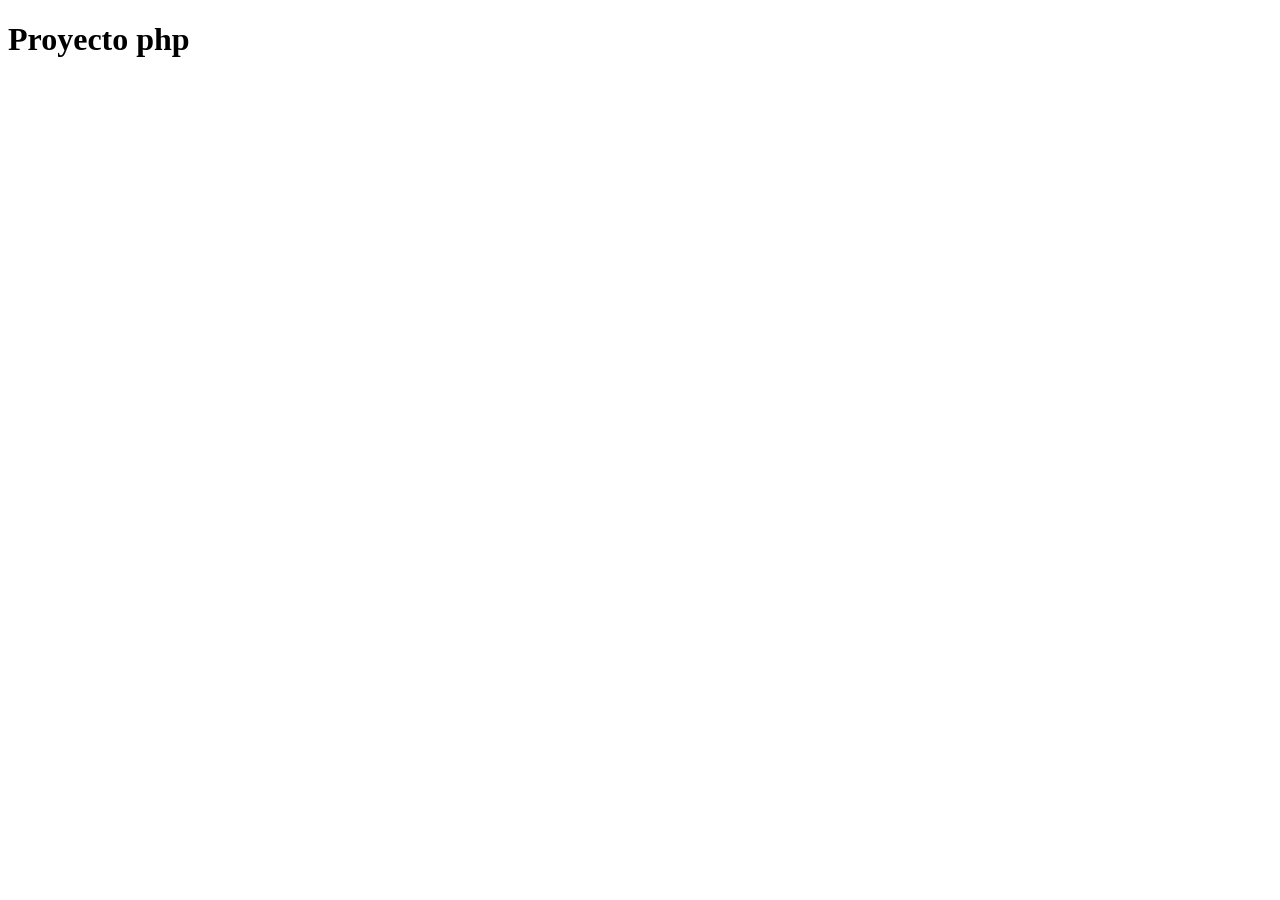
==== index.html @ 0bf5c603 "Mí primer commit" ====
<!DOCTYPE html>
<html lang="es">
<head>
    <meta charset="UTF-8">
    <meta name="viewport" content="width=device-width, initial-scale=1.0">
    <title>PROYECTO PHP</title>
</head>
<body>
    <h1>Proyecto php</h1>

</body>
</html>
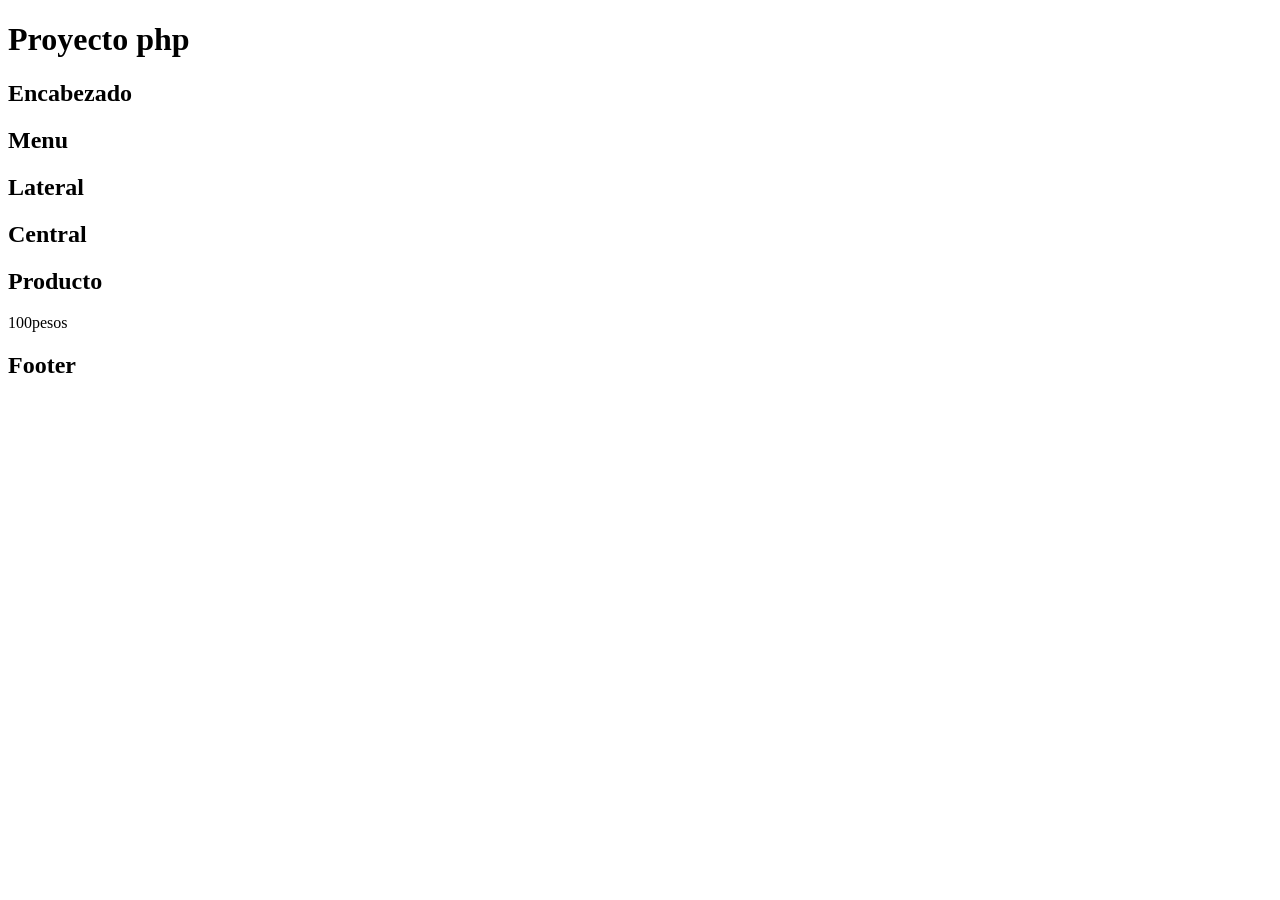
==== commit 5590f558: "Modificamos el index" ====
--- a/index.html
+++ b/index.html
@@ -8,5 +8,34 @@
 <body>
     <h1>Proyecto php</h1>
 
+        <div id="container">
+        <header id="header">
+        <h2>Encabezado</h2>
+        </header>
+
+        <nav id="menu">
+        <h2>Menu</h2>
+        </nav>
+
+        <div id="content">
+        <aside id="lateral">
+            <h2>Lateral</h2>
+        </aside>
+
+        <div id="central">
+        <h2>Central</h2>
+        <div class="product">
+         <h2>Producto</h2>
+         <p>100pesos</p>
+        </div>
+         
+        </div>
+
+        </div>
+    
+        </div>
+        <footer id="footer">
+        <h2>Footer</h2>
+        </footer>
 </body>
 </html>
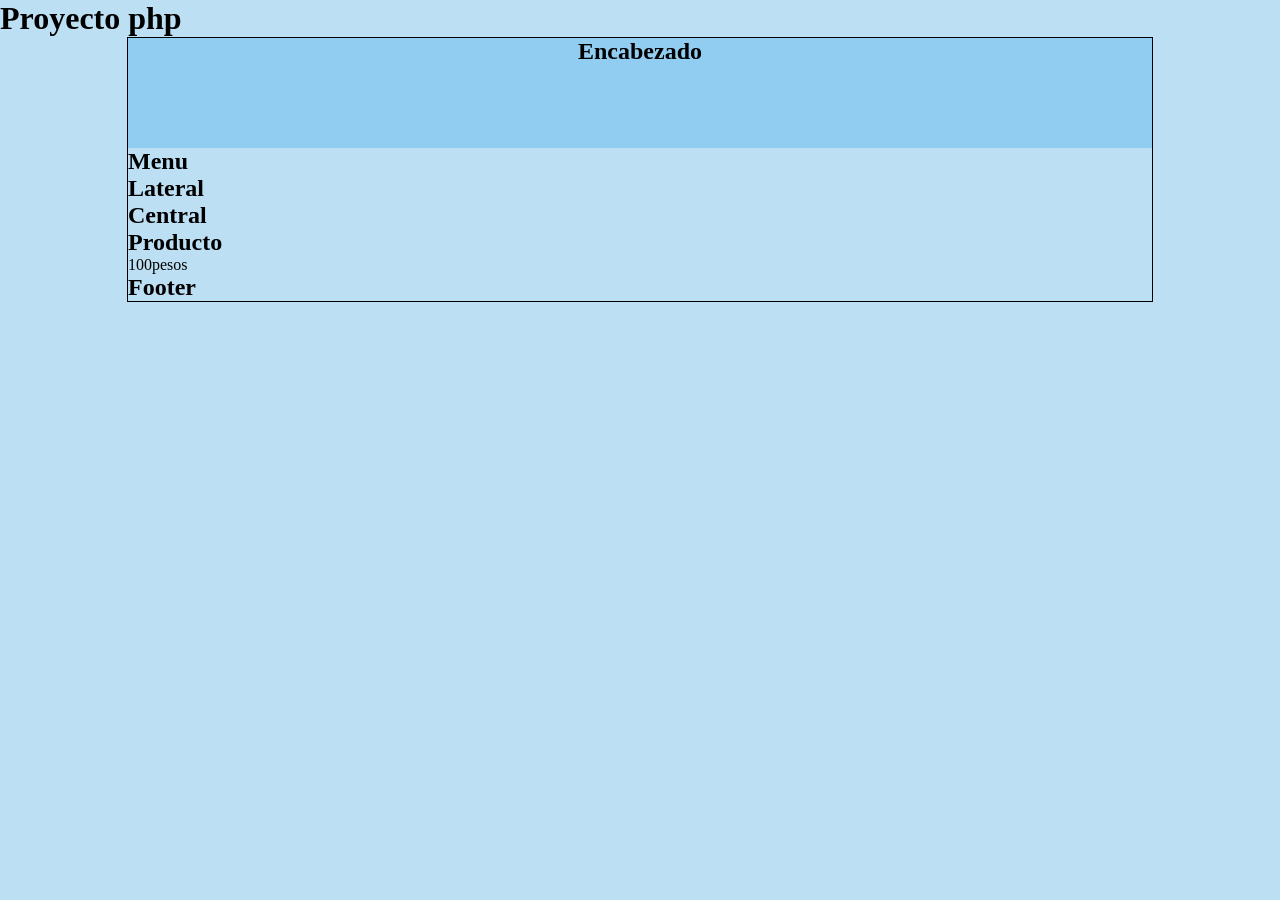
==== commit 9a3bd10d: "actualizacion del index y creacion del style.css" ====
--- a/index.html
+++ b/index.html
@@ -1,41 +1,40 @@
 <!DOCTYPE html>
 <html lang="es">
 <head>
-    <meta charset="UTF-8">
-    <meta name="viewport" content="width=device-width, initial-scale=1.0">
-    <title>PROYECTO PHP</title>
-</head>
-<body>
+     <meta charset="UTF-8">
+     <meta name="viewport" content="width=device-width, initial-scale=1.0">
+   <link href="style.css" rel="stylesheet">
+     <title>PROYECTO PHP</title>
+ </head>
+ <body>
     <h1>Proyecto php</h1>
 
-        <div id="container">
-        <header id="header">
-        <h2>Encabezado</h2>
-        </header>
+<div id="container">
+      <header id="header">
+          <h2>Encabezado</h2>
+     </header>
+     <nav id="menu">
+         <h2>Menu</h2>
+     </nav>
+     <div id="content">
+         <aside id="lateral">
+             <h2>Lateral</h2>
+         </aside>
+         <div id="central">
+            <h2>Central</h2>
+            <div class="product">
+                <h2>Producto</h2>
+                 <p>
+                  100pesos
+                </p>
+          </div>   
+    </div>
 
-        <nav id="menu">
-        <h2>Menu</h2>
-        </nav>
-
-        <div id="content">
-        <aside id="lateral">
-            <h2>Lateral</h2>
-        </aside>
-
-        <div id="central">
-        <h2>Central</h2>
-        <div class="product">
-         <h2>Producto</h2>
-         <p>100pesos</p>
-        </div>
-         
-        </div>
-
-        </div>
-    
-        </div>
-        <footer id="footer">
-        <h2>Footer</h2>
-        </footer>
+  </div>
+      <footer id="footer">
+          <h2>Footer</h2>
+      </footer>
+    </div>
+      
 </body>
 </html>
--- a/style.css
+++ b/style.css
@@ -0,0 +1,21 @@
+*{
+    margin:  0px;
+    padding: 0px;
+}
+body{
+    background-color: rgb(189, 223, 243);
+}
+
+#container{
+    width: 80%;
+    margin: 0px auto;
+    border: 1px solid black;
+}
+#header{
+    height: 110px;
+    background-color: rgb(145, 205, 240);
+    color: black;
+    text-align: center;
+    line-height: 100pxgit ;
+
+}
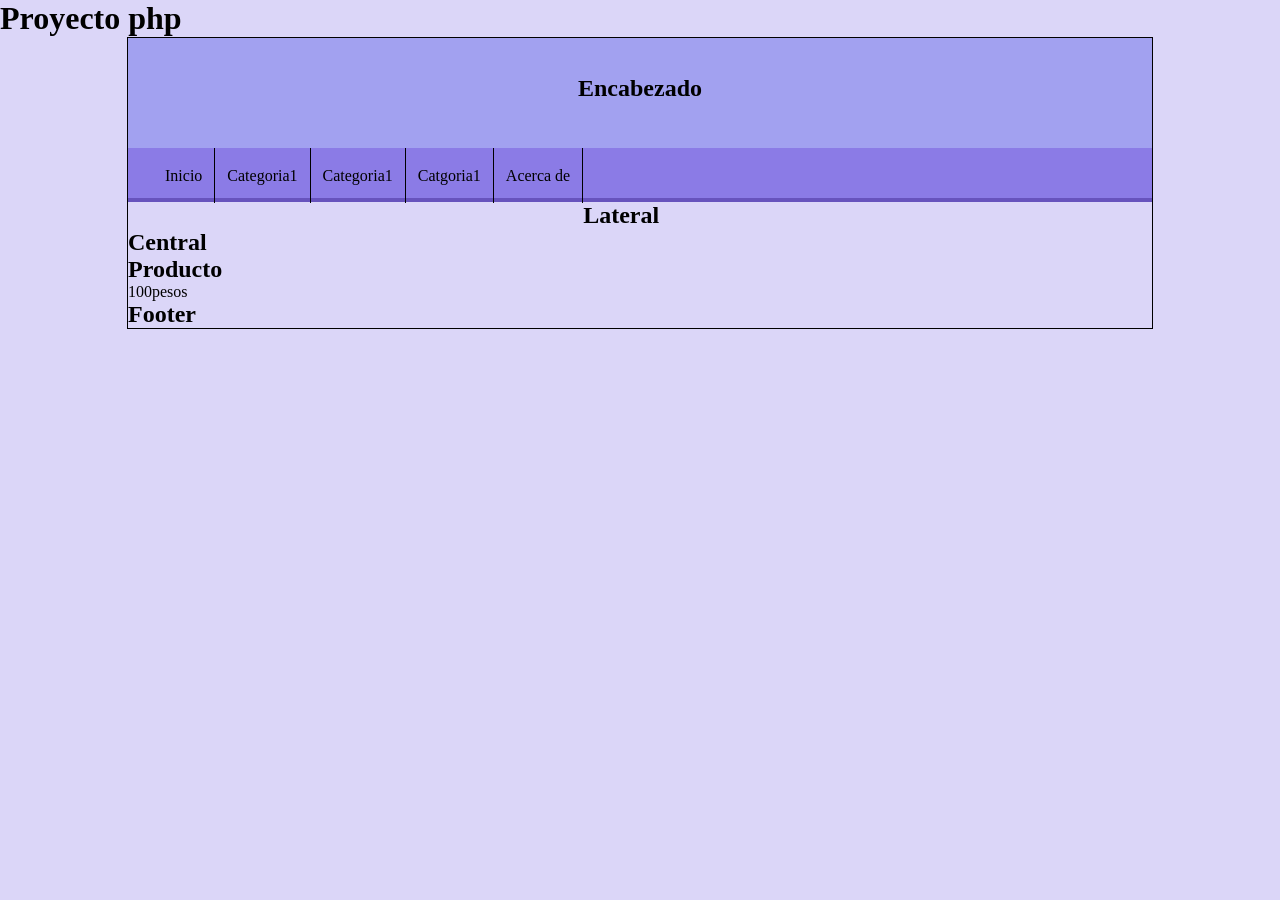
==== commit e611f60d: "creacion del encabezado y del formato para menu" ====
--- a/index.html
+++ b/index.html
@@ -6,7 +6,7 @@
    <link href="style.css" rel="stylesheet">
      <title>PROYECTO PHP</title>
  </head>
- <body>
+<body>
     <h1>Proyecto php</h1>
 
 <div id="container">
@@ -14,7 +14,23 @@
           <h2>Encabezado</h2>
      </header>
      <nav id="menu">
-         <h2>Menu</h2>
+        <ul>
+          <li>
+           <a href="#">Inicio</a>
+          </li>
+           <li>
+           <a href="#">Categoria1</a>
+          </li>
+           <li>
+           <a href="#">Categoria1</a>
+          </li>
+           <li>
+           <a href="#">Catgoria1</a>
+            <li>
+           <a href="#">Acerca de</a>
+          </li>
+          </li>
+        </ul>
      </nav>
      <div id="content">
          <aside id="lateral">
--- a/style.css
+++ b/style.css
@@ -3,7 +3,7 @@
     padding: 0px;
 }
 body{
-    background-color: rgb(189, 223, 243);
+    background-color: rgb(219, 214, 248);
 }
 
 #container{
@@ -13,9 +13,35 @@
 }
 #header{
     height: 110px;
-    background-color: rgb(145, 205, 240);
+    background-color: rgb(162, 161, 240);
     color: black;
     text-align: center;
-    line-height: 100pxgit ;
-
+    line-height: 100px;
+}
+#menu{
+    background-color: rgb(139, 123, 230);
+    color: black;
+    height: 50px;
+    border-bottom: 4px solid rgb(103, 83, 189);
+}
+#menu ul{
+    list-style: none;
+    text-decoration: none;
+    margin: 0px auto;
+    margin-left: 25px;
+}
+#menu ul li{
+    line-height: 55px;
+    float: left;
+    border-right: 1px solid black;
+}
+#menu a{
+    display: block;
+    color: black;
+    text-decoration: none;
+    padding-left:  12px; 
+    padding-right: 12px;
+}
+#menu a:hover{
+    background: rgb(207, 179, 243);
 }
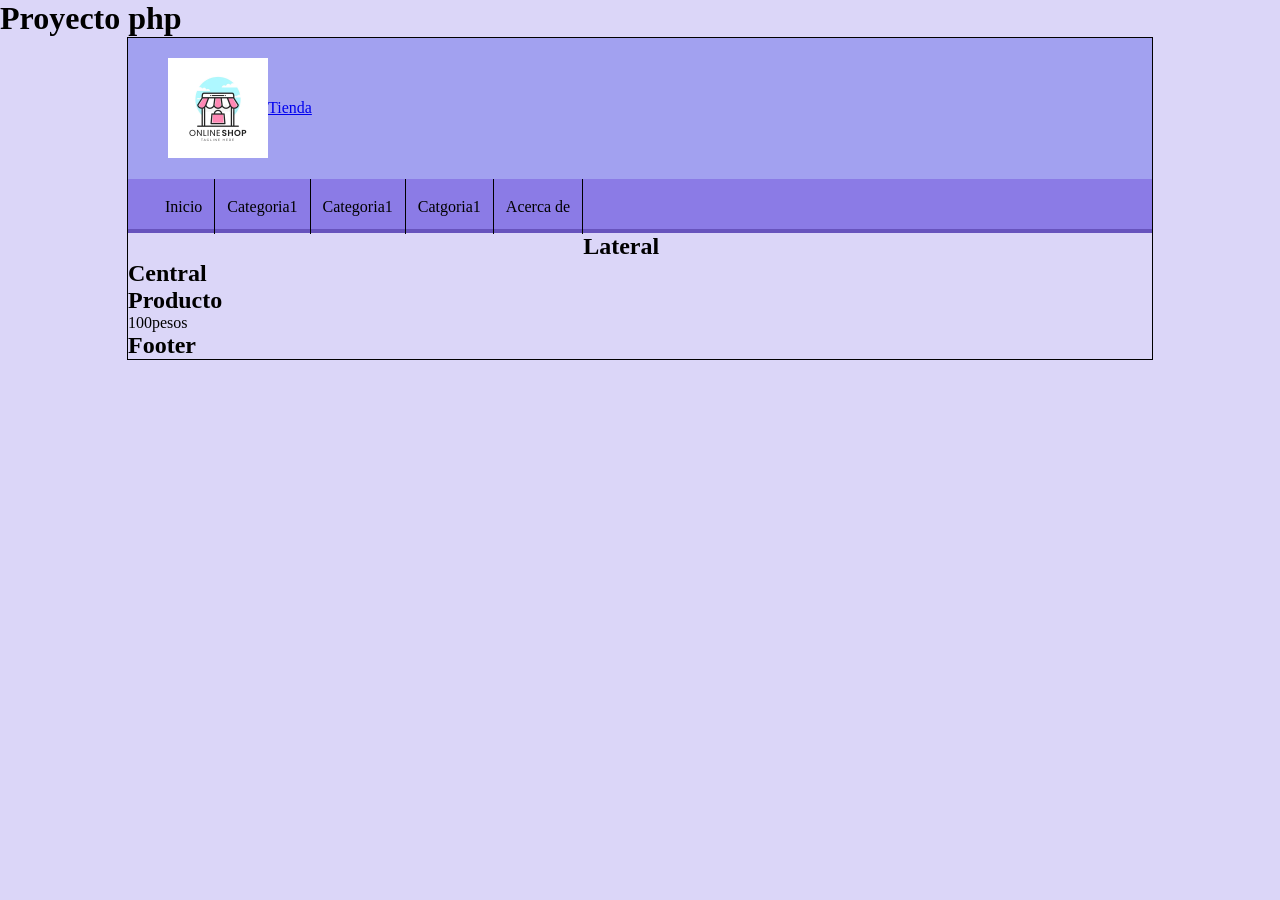
==== commit 1003cdea: "Css con logo" ====
--- a/index.html
+++ b/index.html
@@ -11,8 +11,12 @@
 
 <div id="container">
       <header id="header">
-          <h2>Encabezado</h2>
+          <div id="logo">
+            <img src="/img/logo..webp" alt="logo">
+            <a href="index.html">Tienda</a>
+          </div>
      </header>
+
      <nav id="menu">
         <ul>
           <li>
@@ -26,10 +30,10 @@
           </li>
            <li>
            <a href="#">Catgoria1</a>
-            <li>
+            </li><li>
            <a href="#">Acerca de</a>
           </li>
-          </li>
+          
         </ul>
      </nav>
      <div id="content">
--- a/style.css
+++ b/style.css
@@ -12,12 +12,25 @@
     border: 1px solid black;
 }
 #header{
-    height: 110px;
+    height: 141px;
     background-color: rgb(162, 161, 240);
     color: black;
     text-align: center;
     line-height: 100px;
+
 }
+
+#logo{
+    padding: 20px;
+    margin-left: 20px;
+    float: left;
+}
+
+#logo img{
+    float: left;
+    height: 100px;
+}
+
 #menu{
     background-color: rgb(139, 123, 230);
     color: black;
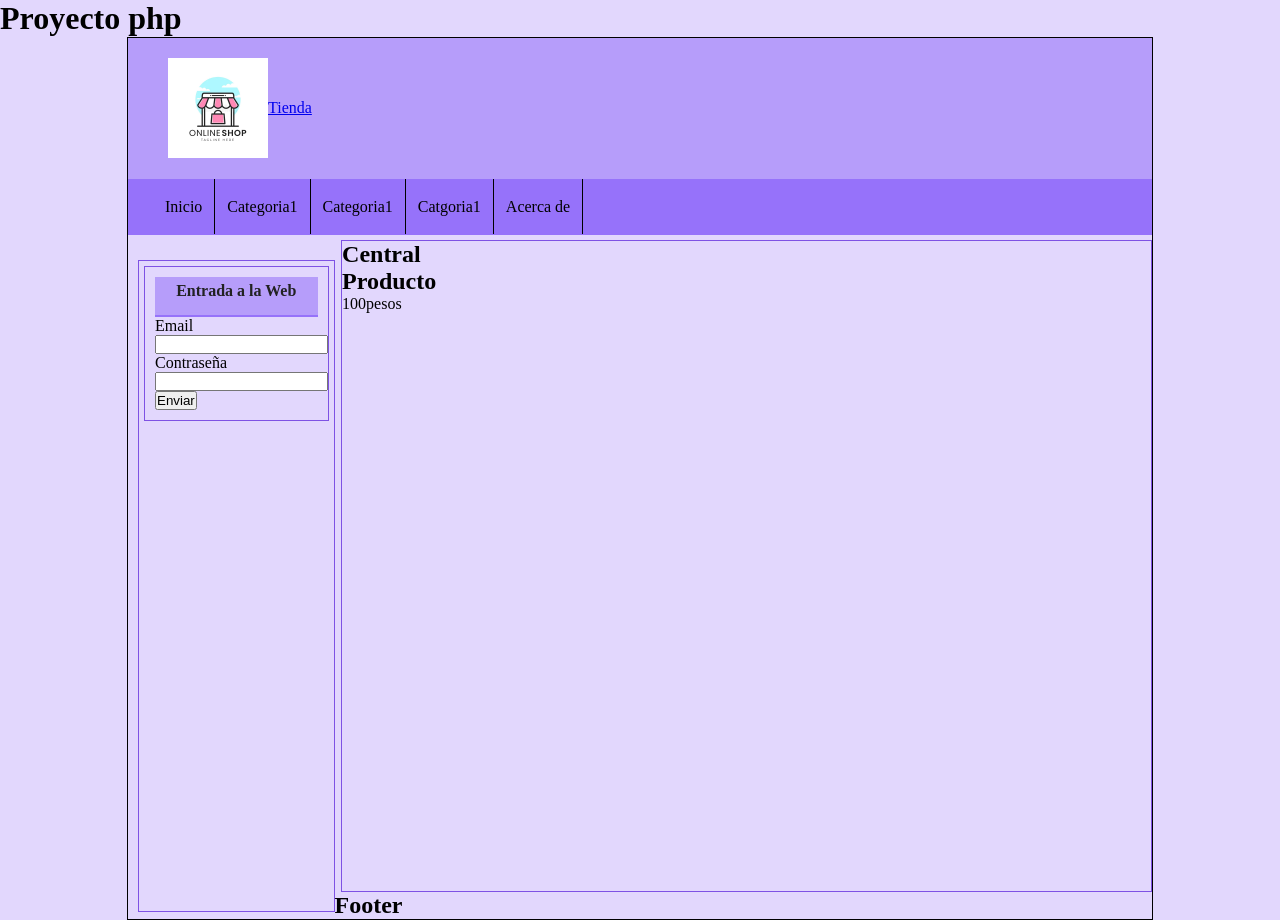
==== commit 2abfb7a7: "creacion formulario login en lateral" ====
--- a/index.html
+++ b/index.html
@@ -30,7 +30,8 @@
           </li>
            <li>
            <a href="#">Catgoria1</a>
-            </li><li>
+            </li>
+            <li>
            <a href="#">Acerca de</a>
           </li>
           
@@ -38,7 +39,25 @@
      </nav>
      <div id="content">
          <aside id="lateral">
-             <h2>Lateral</h2>
+          <div id="login" class="block_aside">
+            <h3>Entrada a la Web</h3>
+            <form action="#" method="post">
+              <label for="email">Email</label>
+              <input type="email" name="email">
+
+              <label for="password">Contraseña</label>
+              <input type="password" name="password">
+
+              <input type="submit" value="Enviar">
+
+            
+              
+            </form>
+
+          </div>
+        
+
+          
          </aside>
          <div id="central">
             <h2>Central</h2>
--- a/style.css
+++ b/style.css
@@ -2,22 +2,24 @@
     margin:  0px;
     padding: 0px;
 }
+
 body{
-    background-color: rgb(219, 214, 248);
+    background-color: rgb(226, 215, 253);
 }
 
 #container{
     width: 80%;
     margin: 0px auto;
-    border: 1px solid black;
+    border: 1px solid rgb(0, 0, 0);
+   
 }
+
 #header{
     height: 141px;
-    background-color: rgb(162, 161, 240);
+    background-color: rgb(182, 157, 250);
     color: black;
     text-align: center;
     line-height: 100px;
-
 }
 
 #logo{
@@ -32,10 +34,10 @@
 }
 
 #menu{
-    background-color: rgb(139, 123, 230);
+    background-color: rgb(150, 114, 250);
     color: black;
     height: 50px;
-    border-bottom: 4px solid rgb(103, 83, 189);
+    border-bottom: 6px solid rgb(150, 114, 250);
 }
 #menu ul{
     list-style: none;
@@ -43,11 +45,13 @@
     margin: 0px auto;
     margin-left: 25px;
 }
+
 #menu ul li{
     line-height: 55px;
     float: left;
     border-right: 1px solid black;
 }
+
 #menu a{
     display: block;
     color: black;
@@ -55,6 +59,53 @@
     padding-left:  12px; 
     padding-right: 12px;
 }
+
 #menu a:hover{
-    background: rgb(207, 179, 243);
-}+    background: rgb(226, 215, 253);
+}
+
+#content{
+    margin: 5px auto; 
+    background: rgb(0, 0, 0);
+}
+
+/*barra lateral*/
+#lateral{
+    width: 19%;
+    min-height: 650px;
+    border: 1px solid rgb(126, 82, 228);
+    float: left;
+    margin-top: 20px;
+    margin-left: 10px;
+
+}
+
+#lateral .block_aside{
+    display: block;
+    width: 82;
+    margin: 5px;
+    padding: 10px;
+    border: 1px solid rgb(126, 82, 228); 
+
+}
+
+#lateral h3{
+    font-display: block;
+    color: #222;
+    width: 100%;
+    text-align: center;
+    padding-top: 5px;
+    padding-bottom: 15px;
+    font-size: 16px;
+    font-weight: bold;
+    background: rgb(182, 157, 250);
+    border-bottom: 2px solid rgb(150, 114, 250);
+
+}
+
+#central{
+    width: 79%;
+    min-height: 650px;
+    float: right;
+    border: 1px solid rgb(126, 82, 228);
+}
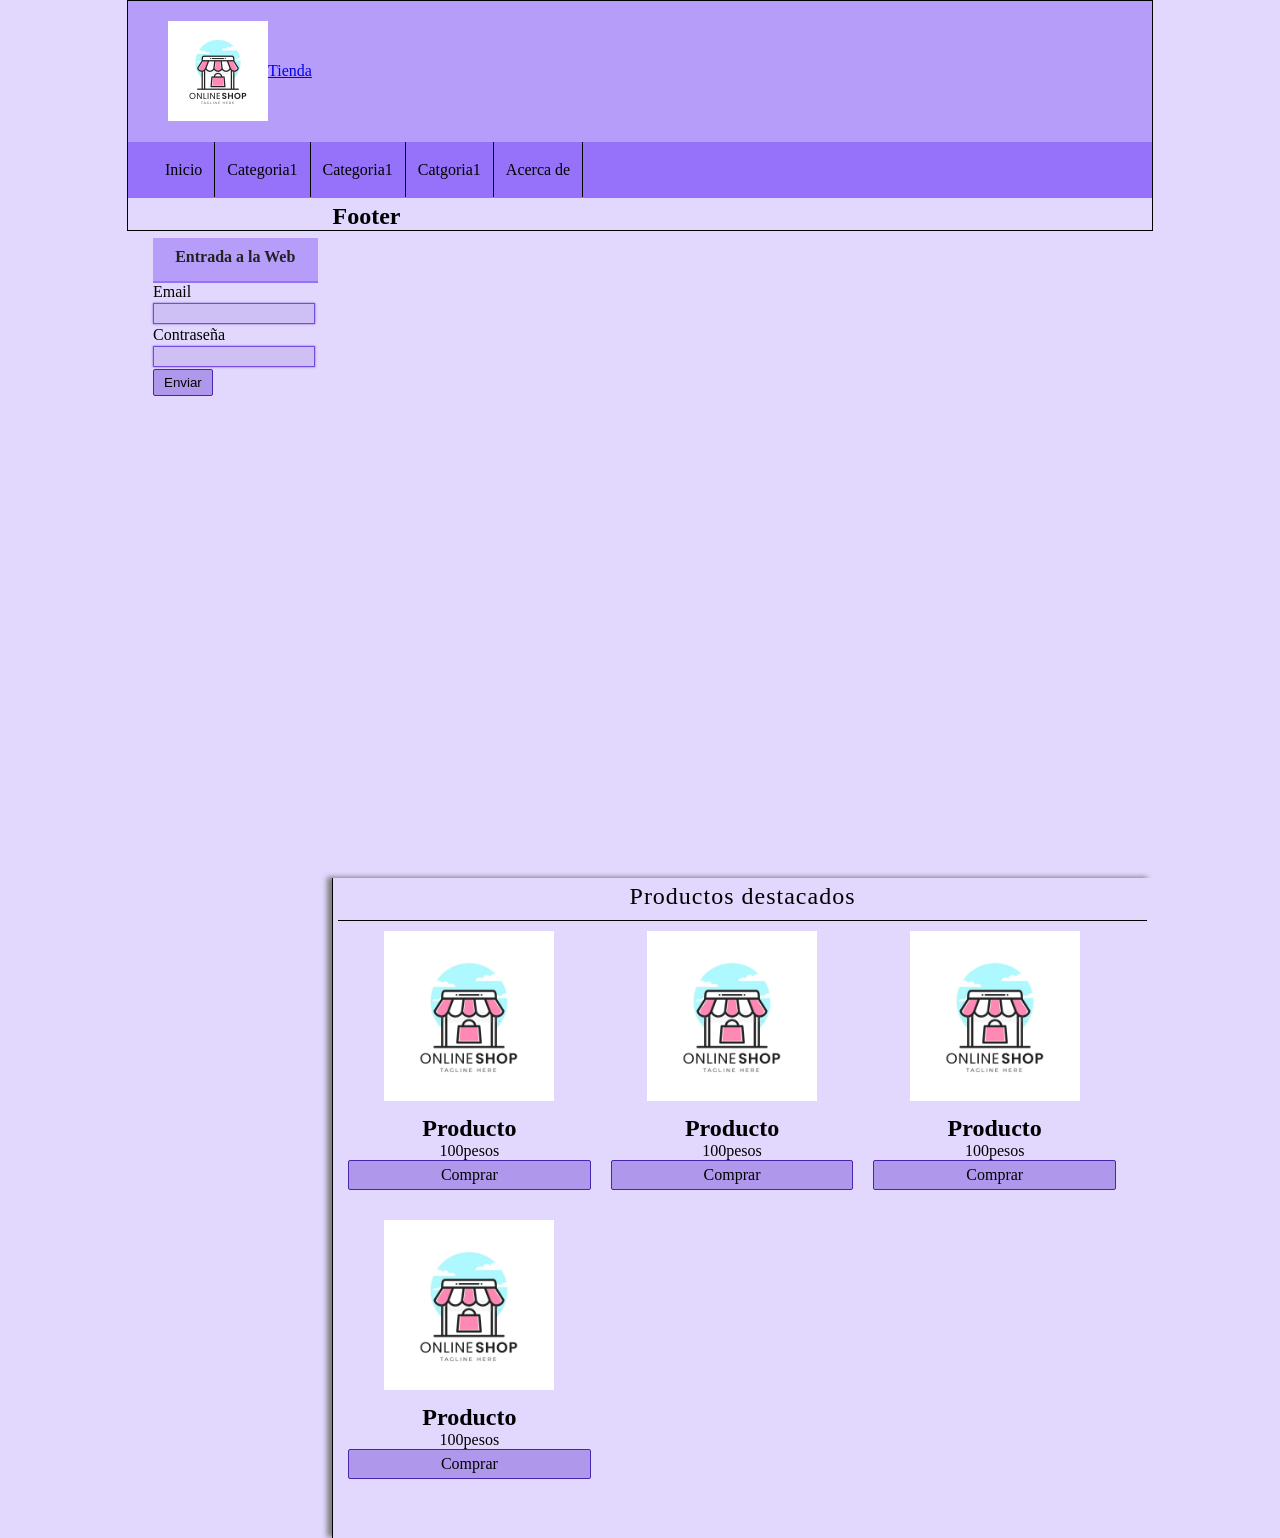
==== commit 91f1a675: "Arreglo de producto" ====
--- a/index.html
+++ b/index.html
@@ -7,12 +7,11 @@
      <title>PROYECTO PHP</title>
  </head>
 <body>
-    <h1>Proyecto php</h1>
 
 <div id="container">
       <header id="header">
           <div id="logo">
-            <img src="/img/logo..webp" alt="logo">
+            <img src="./img/logo..webp" alt="logo">
             <a href="index.html">Tienda</a>
           </div>
      </header>
@@ -60,13 +59,35 @@
           
          </aside>
          <div id="central">
-            <h2>Central</h2>
+            <h1>Productos destacados</h1>
             <div class="product">
+              <img src="./img/logo..webp" alt="">
                 <h2>Producto</h2>
-                 <p>
-                  100pesos
-                </p>
+                 <p>100pesos</p>
+                 <a href="#" class="button">Comprar</a>
           </div>   
+
+            <div class="product">
+              <img src="./img/logo..webp" alt="">
+                <h2>Producto</h2>
+                 <p>100pesos</p>
+                 <a href="#" class="button">Comprar</a>
+          </div> 
+
+            <div class="product">
+              <img src="./img/logo..webp" alt="">
+                <h2>Producto</h2>
+                 <p>100pesos</p>
+                 <a href="#" class="button">Comprar</a>
+          </div> 
+
+            <div class="product">
+              <img src="./img/logo..webp" alt="">
+                <h2>Producto</h2>
+                 <p>100pesos</p>
+                 <a href="#" class="button">Comprar</a>
+          </div> 
+
     </div>
 
   </div>
--- a/style.css
+++ b/style.css
@@ -73,39 +73,121 @@
 #lateral{
     width: 19%;
     min-height: 650px;
-    border: 1px solid rgb(126, 82, 228);
+    /* border: 1px solid rgb(126, 82, 228); */
     float: left;
     margin-top: 20px;
     margin-left: 10px;
 
 }
 
+
 #lateral .block_aside{
     display: block;
     width: 82;
     margin: 5px;
     padding: 10px;
-    border: 1px solid rgb(126, 82, 228); 
+    /* border: 1px solid rgb(126, 82, 228);  */
+}
 
-}
 
 #lateral h3{
     font-display: block;
     color: #222;
     width: 100%;
     text-align: center;
-    padding-top: 5px;
+    align-items: center;
+    padding-top: 10px;
     padding-bottom: 15px;
     font-size: 16px;
     font-weight: bold;
     background: rgb(182, 157, 250);
     border-bottom: 2px solid rgb(150, 114, 250);
+}
+
+
+input[type="text"],
+input[type="password"],
+input[type="email"]{
+    display: block;
+    width: 95%;
+    margin-top: 2px;
+    margin-bottom: 2px;
+    border: 1px solid rgb(116, 77, 224); 
+    box-shadow: 0px 0px 2px rgb(124, 93, 207);
+    background: rgb(206, 192, 245);
+    padding: 2px;
+    color: rgb(0, 0, 0);
+    transition: all 300ms;
+}
+
+
+input[type="text"]:focus,
+input[type="password"]:focus,
+input[type="email"]:focus{
+    border: 1px solid rgb(67, 15, 209);
+    color: black;
+}
+
+
+input[type="submit"],
+input[type="button"],
+.button{
+    display: block;
+    border-radius: 2px;
+    padding: 5px;
+    padding-left: 10px;
+    padding-right: 10px;
+    background:  rgb(175, 152, 236);
+    color: black;
+    border: 1px solid rgb(73, 36, 173);
+    cursor: pointer;
 
 }
+
+
 
 #central{
     width: 79%;
     min-height: 650px;
     float: right;
-    border: 1px solid rgb(126, 82, 228);
+    /* border: 1px solid rgb(126, 82, 228); */
+    border-left: 1px solid black;
+    box-shadow: -5px -1px 5px gray;
+    padding: 5px;
+    margin-top:5px;
 }
+
+#central h1{
+    font-size: 24px;
+    font-weight: normal;
+    letter-spacing: 1px;
+    text-align: center;
+    border-bottom: 1px solid black;
+    margin-bottom: 10px;
+    padding: 10px;
+    padding-top: 0px;
+}
+
+.product{
+    width: 30%;
+    float: left;
+    margin-left: 10px;
+    margin-right: 10px;
+    margin-bottom: 30px;
+    text-align: center;
+}
+
+
+.product img{
+    height: 170px;
+    margin-bottom: 10px;
+}
+
+.product a{
+    color: black;
+    text-decoration: none;
+}
+
+.product a:hover{
+    color: white;
+}
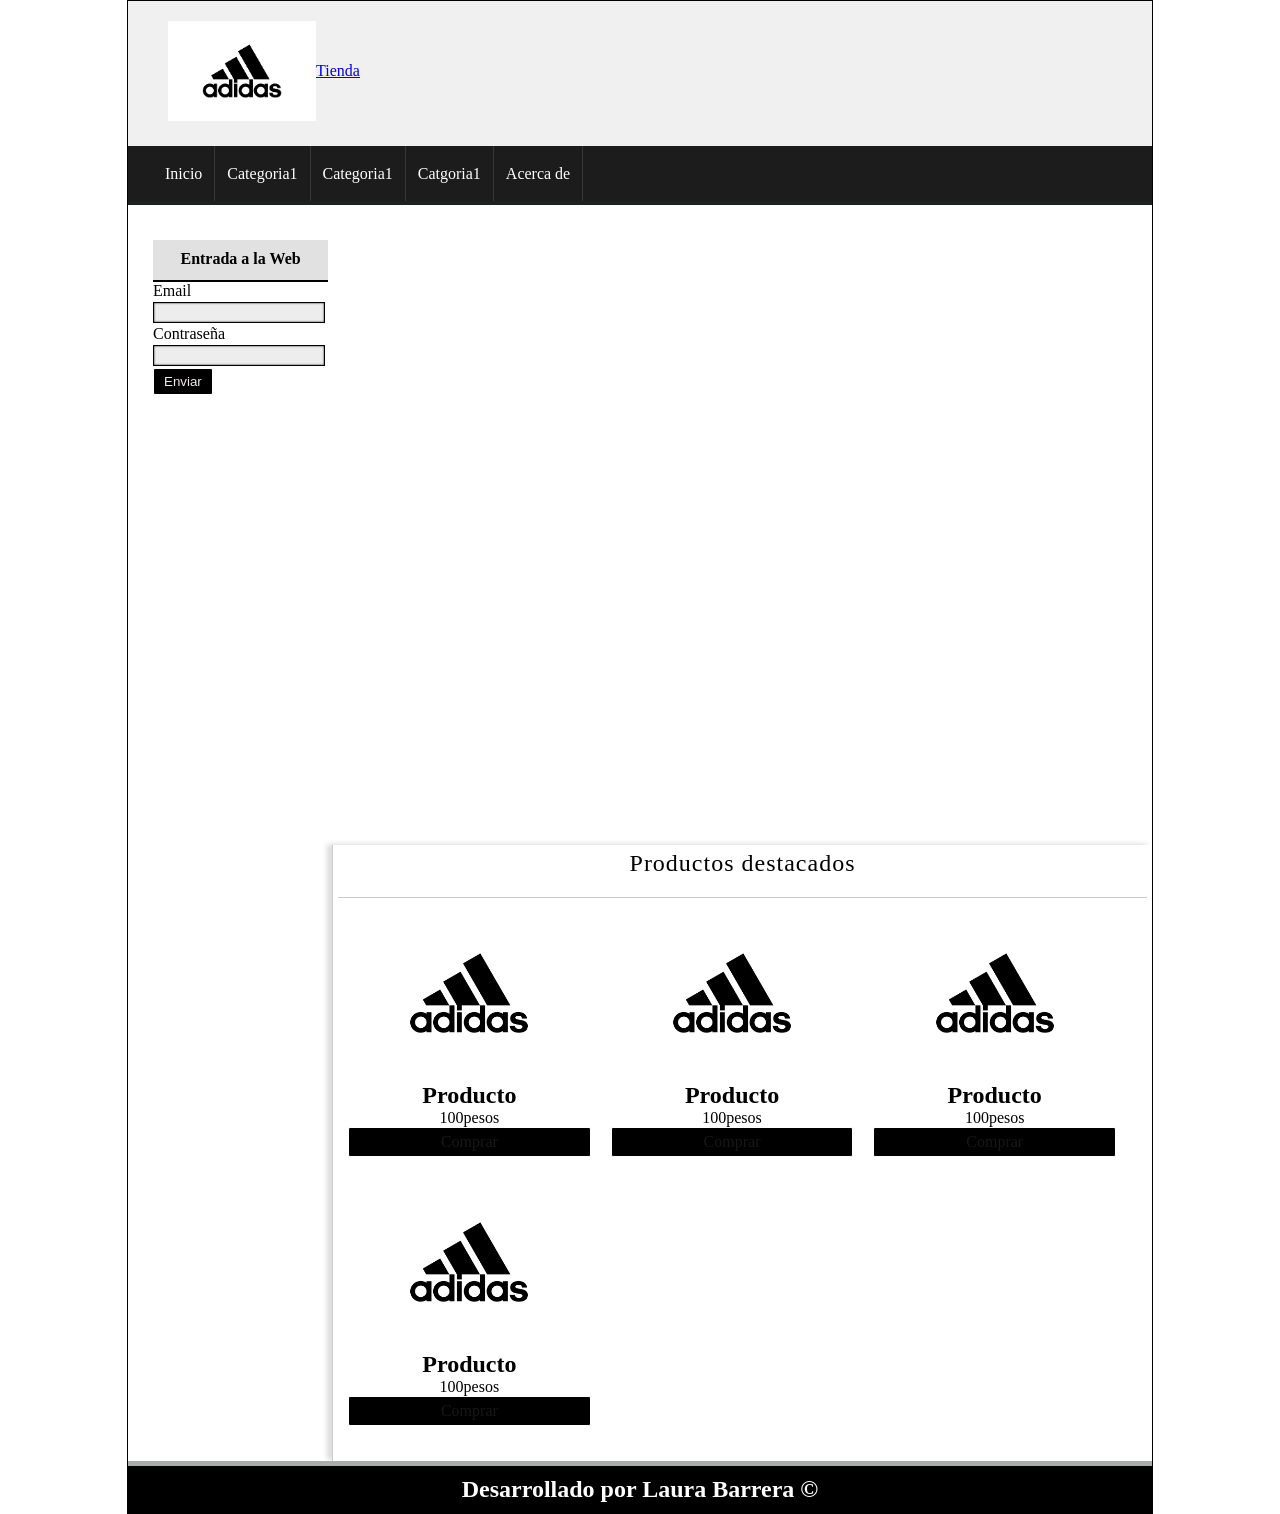
==== commit d9b8f3b5: "Creacion de base de datos" ====
--- a/index.html
+++ b/index.html
@@ -11,7 +11,7 @@
 <div id="container">
       <header id="header">
           <div id="logo">
-            <img src="./img/logo..webp" alt="logo">
+            <img src="./img/black-logo-adidas.webp" alt="logo">
             <a href="index.html">Tienda</a>
           </div>
      </header>
@@ -38,63 +38,60 @@
      </nav>
      <div id="content">
          <aside id="lateral">
-          <div id="login" class="block_aside">
+          <div class="block_aside" id="login">
             <h3>Entrada a la Web</h3>
+
             <form action="#" method="post">
+
               <label for="email">Email</label>
-              <input type="email" name="email">
+              <input name="email" type="email">
 
               <label for="password">Contraseña</label>
-              <input type="password" name="password">
+              <input name="password" type="password">
 
               <input type="submit" value="Enviar">
-
-            
-              
             </form>
 
           </div>
-        
-
-          
          </aside>
          <div id="central">
             <h1>Productos destacados</h1>
             <div class="product">
-              <img src="./img/logo..webp" alt="">
+              <img src="./img/black-logo-adidas.webp" alt>
                 <h2>Producto</h2>
                  <p>100pesos</p>
-                 <a href="#" class="button">Comprar</a>
+                 <a class="button" href="#">Comprar</a>
           </div>   
 
-            <div class="product">
-              <img src="./img/logo..webp" alt="">
+           <div class="product">
+              <img src="./img/black-logo-adidas.webp" alt>
                 <h2>Producto</h2>
                  <p>100pesos</p>
-                 <a href="#" class="button">Comprar</a>
-          </div> 
+                 <a class="button" href="#">Comprar</a>
+          </div>  
 
-            <div class="product">
-              <img src="./img/logo..webp" alt="">
+           <div class="product">
+              <img src="./img/black-logo-adidas.webp" alt>
                 <h2>Producto</h2>
                  <p>100pesos</p>
-                 <a href="#" class="button">Comprar</a>
-          </div> 
+                 <a class="button" href="#">Comprar</a>
+          </div>  
 
-            <div class="product">
-              <img src="./img/logo..webp" alt="">
+           <div class="product">
+              <img src="./img/black-logo-adidas.webp" alt>
                 <h2>Producto</h2>
                  <p>100pesos</p>
-                 <a href="#" class="button">Comprar</a>
-          </div> 
+                 <a class="button" href="#">Comprar</a>
+          </div>  
 
     </div>
 
   </div>
+
       <footer id="footer">
-          <h2>Footer</h2>
+          <h2>Desarrollado por Laura Barrera &copy; </h2>
       </footer>
-    </div>
+</div>
       
 </body>
 </html>
--- a/style.css
+++ b/style.css
@@ -1,23 +1,24 @@
 *{
-    margin:  0px;
+    margin: 0px;
     padding: 0px;
 }
 
 body{
-    background-color: rgb(226, 215, 253);
+
+    background-color: rgb(255, 255, 255);
 }
 
 #container{
     width: 80%;
     margin: 0px auto;
-    border: 1px solid rgb(0, 0, 0);
-   
+    border: 1px solid black;
+    background: rgb(29, 28, 28);
 }
 
 #header{
-    height: 141px;
-    background-color: rgb(182, 157, 250);
-    color: black;
+    height: 145px;
+    background-color: #F0F0F0;
+    color: rgb(24, 24, 24);
     text-align: center;
     line-height: 100px;
 }
@@ -33,12 +34,15 @@
     height: 100px;
 }
 
+
 #menu{
-    background-color: rgb(150, 114, 250);
-    color: black;
-    height: 50px;
-    border-bottom: 6px solid rgb(150, 114, 250);
-}
+    clear:both;
+    background-color: #2222;
+    color: white;
+    height: 55px;
+    border-bottom: 4px solid #1f2020;
+}
+
 #menu ul{
     list-style: none;
     text-decoration: none;
@@ -49,61 +53,58 @@
 #menu ul li{
     line-height: 55px;
     float: left;
-    border-right: 1px solid black;
+    border-right: 1px solid #363636;
 }
 
 #menu a{
     display: block;
-    color: black;
+    color: white;
     text-decoration: none;
-    padding-left:  12px; 
+    padding-left: 12px;
     padding-right: 12px;
 }
 
 #menu a:hover{
-    background: rgb(226, 215, 253);
+    background: #717272;
 }
 
 #content{
-    margin: 5px auto; 
-    background: rgb(0, 0, 0);
-}
-
-/*barra lateral*/
+    margin: 0px auto;
+    overflow: hidden;
+    background: white;
+}
+
+/* barra lateral */
 #lateral{
     width: 19%;
-    min-height: 650px;
-    /* border: 1px solid rgb(126, 82, 228); */
+    min-height: 600px;
+    /* border: 1px solid red; */
     float: left;
     margin-top: 20px;
     margin-left: 10px;
-
-}
-
+}
 
 #lateral .block_aside{
     display: block;
-    width: 82;
+    width: 90%;
     margin: 5px;
     padding: 10px;
-    /* border: 1px solid rgb(126, 82, 228);  */
-}
-
+    /* border: 1px solid red; */
+}
 
 #lateral h3{
-    font-display: block;
-    color: #222;
+    display: block;
+    color: #000000;
     width: 100%;
     text-align: center;
     align-items: center;
     padding-top: 10px;
-    padding-bottom: 15px;
+    padding-bottom: 12px;
     font-size: 16px;
     font-weight: bold;
-    background: rgb(182, 157, 250);
-    border-bottom: 2px solid rgb(150, 114, 250);
-}
-
+    background: #E1E1E1;
+    border-bottom: 2px solid #000000;
+}
 
 input[type="text"],
 input[type="password"],
@@ -112,22 +113,20 @@
     width: 95%;
     margin-top: 2px;
     margin-bottom: 2px;
-    border: 1px solid rgb(116, 77, 224); 
-    box-shadow: 0px 0px 2px rgb(124, 93, 207);
-    background: rgb(206, 192, 245);
+    border: 1px solid #000000;
+    box-shadow: 0px 0px 2px #020202 inset;
+    background: rgb(238, 237, 237);
     padding: 2px;
     color: rgb(0, 0, 0);
     transition: all 300ms;
 }
 
-
 input[type="text"]:focus,
 input[type="password"]:focus,
 input[type="email"]:focus{
-    border: 1px solid rgb(67, 15, 209);
-    color: black;
-}
-
+    border: 1px solid #1f2020;
+    color: rgb(0, 0, 0);
+}
 
 input[type="submit"],
 input[type="button"],
@@ -137,24 +136,24 @@
     padding: 5px;
     padding-left: 10px;
     padding-right: 10px;
-    background:  rgb(175, 152, 236);
-    color: black;
-    border: 1px solid rgb(73, 36, 173);
+    background: #000000;
+    color: rgb(241, 234, 234);
+    border: 1px solid #fcfeff;
     cursor: pointer;
 
 }
-
 
 
 #central{
     width: 79%;
-    min-height: 650px;
+    min-height: 600px;
     float: right;
-    /* border: 1px solid rgb(126, 82, 228); */
-    border-left: 1px solid black;
-    box-shadow: -5px -1px 5px gray;
+    /* border: 1px solid blue; */
+    border-left: 1px solid #ccc;
+    box-shadow: -5px -1px 5px #ddd;
     padding: 5px;
-    margin-top:5px;
+    margin-top: 20px;
+   
 }
 
 #central h1{
@@ -162,10 +161,11 @@
     font-weight: normal;
     letter-spacing: 1px;
     text-align: center;
-    border-bottom: 1px solid black;
-    margin-bottom: 10px;
-    padding: 10px;
+    border-bottom: 1px solid #ccc;
+    margin-bottom: 20px;
+    padding: 20px;
     padding-top: 0px;
+
 }
 
 .product{
@@ -177,17 +177,25 @@
     text-align: center;
 }
 
-
 .product img{
-    height: 170px;
+    height: 150px;
     margin-bottom: 10px;
 }
 
 .product a{
-    color: black;
+    color: rgb(24, 23, 23);
     text-decoration: none;
 }
 
 .product a:hover{
+    color: #5555;
+}
+
+#footer{
+    text-align: center;
+    padding-top: 10px;
+    padding-bottom: 10px;
+    background: black;
     color: white;
+    border-top: 5px solid #aaacac;
 }
